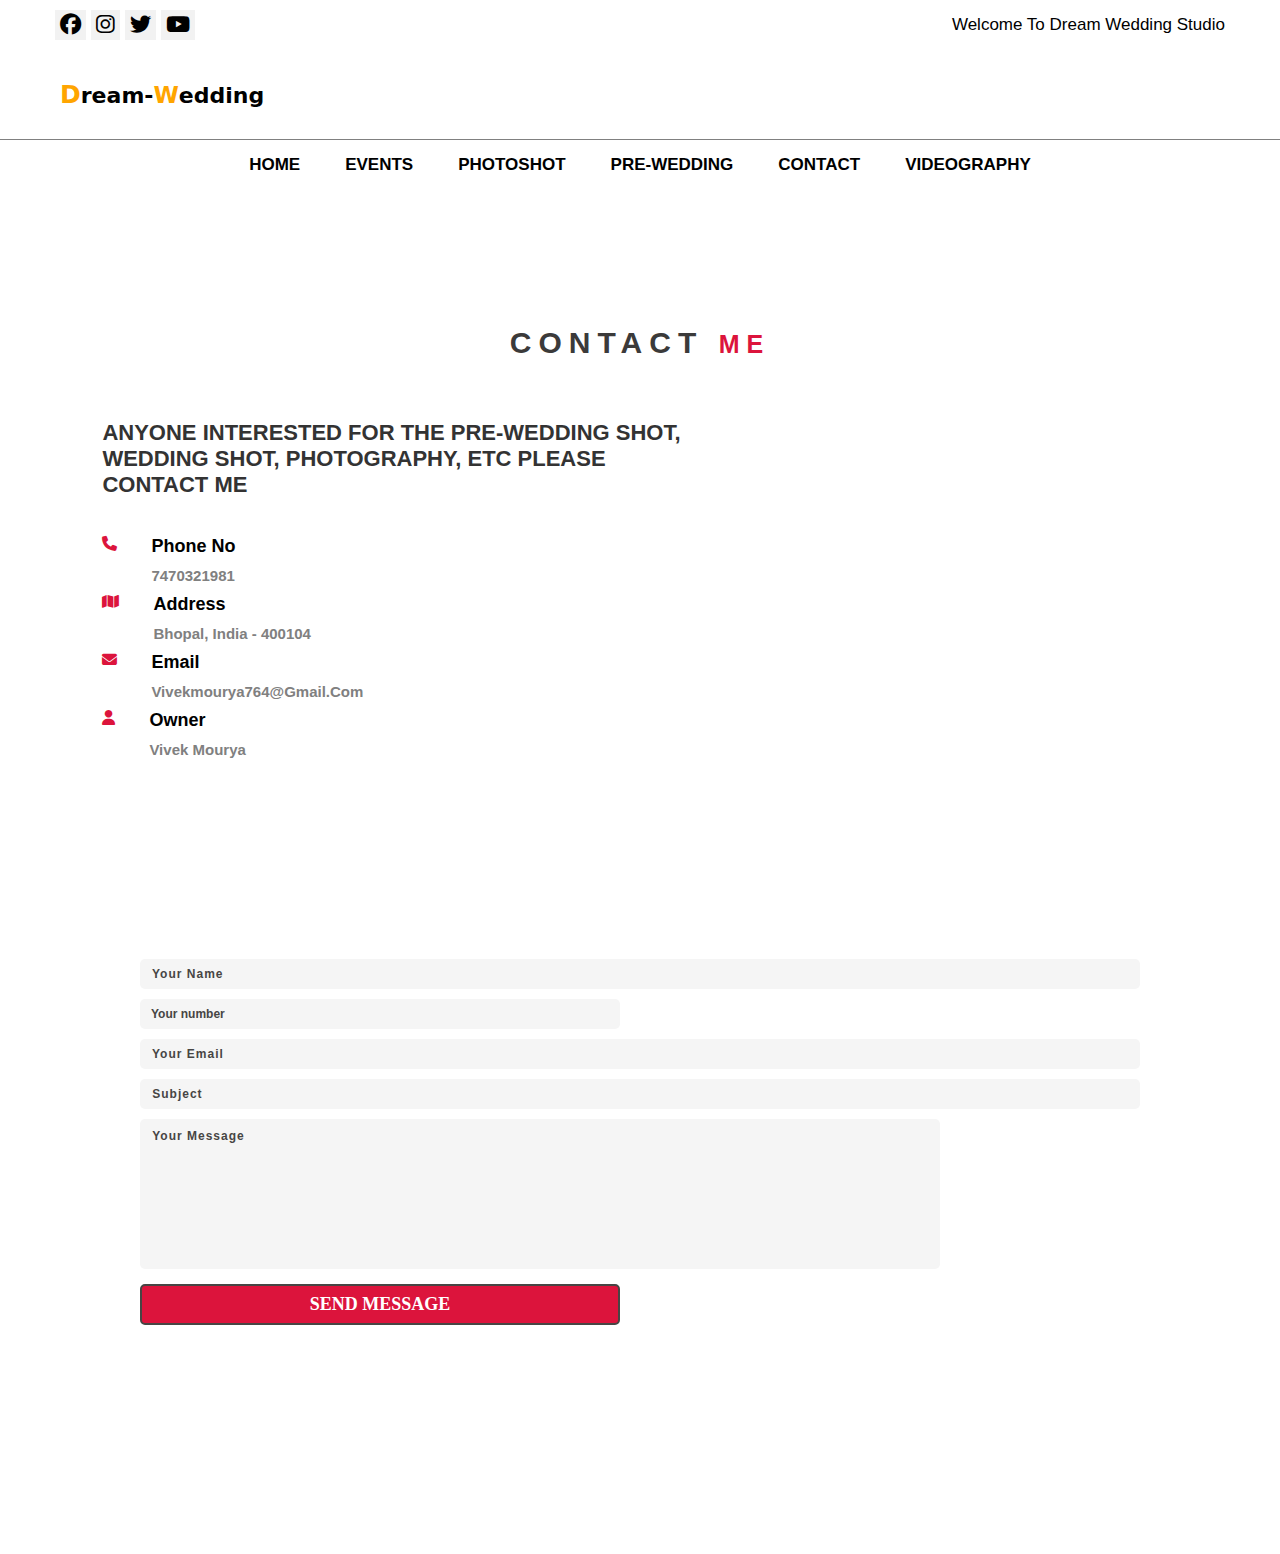
==== contact.html @ 376099d9 "Add files via upload" ====
<!DOCTYPE html>
<html lang="en">

<head>
  <meta charset="UTF-8" />
  <meta http-equiv="X-UA-Compatible" content="IE=edge" />
  <meta name="viewport" content="width=device-width, initial-scale=1.0" />
  <title>Dream Wedding</title>

  <!--
    - favicon
  -->
  <link rel="shortcut icon" href="" type="image/x-icon" />

  <!--
    - custom css link
  -->
  <link rel="stylesheet" href="style.css" />
  <link href="https://cdn.jsdelivr.net/npm/bootstrap@5.0.2/dist/css/bootstrap.min.css" rel="stylesheet"
    integrity="sha384-EVSTQN3/azprG1Anm3QDgpJLIm9Nao0Yz1ztcQTwFspd3yD65VohhpuuCOmLASjC" crossorigin="anonymous">



  <!--
    - google font link
  -->
  <link rel="preconnect" href="https://fonts.googleapis.com" />
  <link rel="preconnect" href="https://fonts.gstatic.com" crossorigin />
  <link href="https://fonts.googleapis.com/css2?family=Poppins:wght@300;400;500;600;700;800;900&display=swap"
    rel="stylesheet" />
  <link rel="stylesheet" href="https://cdnjs.cloudflare.com/ajax/libs/font-awesome/6.1.1/css/all.min.css">
  <style>
    * {
      margin: 0;
      padding: 0;
      box-sizing: border-box;
      text-decoration: none;
      outline: none;
      border: none;
      text-transform: capitalize;
    }

    html {

      overflow-x: hidden;
    }

    ::selection {
      background: crimson;
    }

    html::-webkit-scrollbar {
      width: 1rem;
    }

    body {
      background: #ffffff;
    }



    .navbar i {
      color: crimson;
      padding-right: 8px;
    }

    .navbar a:hover {
      background: crimson;
      padding-bottom: 30px;
    }

    .navbar a:hover i {
      color: white;
    }

    section {
      padding: 8rem 8%;
    }

    .heading {
      text-align: center;
      font-size: 30px;
      color: rgb(59, 58, 58);
      margin-bottom: 30px;
      text-transform: uppercase;
    }

    .heading span {
      text-transform: uppercase;
      color: crimson;
    }

    .row {
      display: flex;
      align-items: center;
      flex-wrap: wrap;
      gap: 2rem;
    }

    .row .info-container {
      width: 35rem;
      padding-top: 30px;
      height: 450px;
    }

    .row .info-container h2 {
      font-size: 22px;
      text-transform: uppercase;
      font-family: sans-serif;
      color: #333;
      padding-bottom: 30px;
      font-weight: 600;
    }

    .row .info-container .box-container {
      padding: 8px 0;
    }

    .row .info-container .box-container .box {
      display: flex;
      gap: 2rem;
    }

    .row .info-container .box-container .box {
      font-size: 15px;
      color: crimson;
    }

    .row .info-container .box-container .box h3 {
      font-size: 18px;
      font-family: sans-serif;
      color: black;
      padding-bottom: 10px;
      font-weight: 600;
    }

    .row .info-container .box-container .box p {
      font-size: 15px;
      font-family: sans-serif;
      color: gray;
      padding-bottom: 10px;
      font-weight: 600;
    }

    form {
      flex: 1 1 40rem;
      padding-top: 30px;
    }

    .inputbox {
      display: flex;
      flex-wrap: wrap;
      justify-content: space-between;
    }

    input {
      width: 48%;
    }

    .inputbox input,
    textarea {
      border-radius: 5px;
      padding: 8px 8px;
      font-size: 12px;
      color: white;
      text-transform: none;
      margin: 5px 0;
      background: whitesmoke;
      font-weight: bold;
      border: none;
    }

    textarea {
      width: 80%;
      border-radius: 5px;
      font-size: 12px;
      font-weight: bold;
      resize: none;
    }

    .row form .btn {
      display: inline-block;
      margin-top: 5px;
      padding: 8px;
      font-size: 18px;
      background: crimson;
      color: white;
      border-radius: 5px;
      font-family: serif;
      cursor: pointer;
    }

    .share {
      padding-top: 20px;
    }

    .online-icon img {
      height: 35px;
      padding: 0 5px;
    }

    .step-container {
      display: flex;
      align-items: center;
      justify-content: center;
      flex-wrap: wrap;
      padding: 10px 8px;
    }

    .step-container .step {
      background: whitesmoke;
      padding: 10px;
      margin: 10px;
      border-radius: 10px;
      border: 2px solid black;
      box-shadow: 8px 5px rgba(0, 0, 0, 0.1);
      flex: 1 1 10rem;
      align-items: center;
    }

    .step-container .step span {
      font-size: 22px;
      color: #ee0548;
      font-weight: bolder;
    }

    .step-container .step h3 {
      font-size: 20px;
      color: #ee0548;
      padding: 7px;
      font-family: sans-serif;
    }

    .step-container .step h5 {
      font-size: 13px;
      color: rgb(110, 104, 104);
      padding: 3px 3px;
      font-family: sans-serif;
      text-align: left;
    }

    span {
      color: #ffa500;
      font-size: 25px;
  }


    @media (max-width: 800px) {
      html {
        font-size: 55%;
      }

      .navbar span {
        padding: 0 5px;
        font-size: 18px;
      }

      .navbar i {
        padding: 0 5px;
      }
    }

    @media (max-width: 500px) {
      html {
        font-size: 50%;
      }
    }
  </style>
</head>

<body>
  <div class="overlay" data-overlay></div>

  <!--
  - MODAL
-->

  <div class="modal" data-modal>
    <div class="modal-close-overlay" data-modal-overlay></div>

    <div class="modal-content">
      <button class="modal-close-btn" data-modal-close>
        X
        <ion-icon name="close-outline"></ion-icon>
      </button>

      <div class="newsletter-img">
        <img src="" alt="subscribe newsletter" width="400" height="400" />
      </div>

      <div class="newsletter">
        <form action="#">
          <div class="newsletter-header">
            <h3 class="newsletter-title">Subscribe Newsletter.</h3>

            <p class="newsletter-desc">
              Subscribe the <b>My-Store</b> to get latest products and
              discount update.
            </p>
          </div>

          <input type="email" name="email" class="email-field" placeholder="Email Address" required />

          <button type="submit" class="btn-newsletter">Subscribe</button>
        </form>
      </div>
    </div>
  </div>

 



  <!--
  - HEADER
-->

  <header>
    <div class="header-top">
      <div class="container">
        <ul class="header-social-container">
          <li>
            <a href="#" class="social-link">
              <i class="fa-brands fa-facebook fa-lg"></i>
            </a>
          </li>

          <li>
            <a href="#" class="social-link">
              <i class="fa-brands fa-instagram fa-lg"></i>
            </a>
          </li>

          <li>
            <a href="#" class="social-link">
              <i class="fa-brands fa-twitter fa-lg"></i>
            </a>
          </li>

          <li>
            <a href="#" class="social-link">
              <i class="fa-brands fa-youtube fa-lg"></i>
            </a>
          </li>
        </ul>

        <div class="header-alert-news">
          <p style="color: black;">
            <b>Welcome To Dream Wedding Studio</b>

          </p>
        </div>

      </div>
    </div>

    <div class="header-main">
      <div class="container">
        <a href="#" class="header-logo"><span>D</span>ream-<span style="font-size: 23px;" >W</span>edding

        </a>

        <div class="header-search-container">


        </div>

      </div>
    </div>

    <nav class="desktop-navigation-menu">
      <div class="container">
        <ul class="desktop-menu-category-list">
          <li class="menu-category">
            <a href="index.html" class="menu-title">Home</a>
          </li>

          <li class="menu-category">
            <a href="services.html" class="menu-title">Events</a>

            <div class="dropdown-panel">
              <ul class="dropdown-panel-list">
                <li class="menu-title">
                  <a href="photoshot.html">Engagement</a>
                </li>



                <li class="panel-list-item">
                  <a href="#">
                    <img src="images/wedding22.JPG" alt="headphone collection" width="250" height="119" />
                  </a>
                </li>
              </ul>

              <ul class="dropdown-panel-list">
                <li class="menu-title">
                  <a href="photoshot.html">Haldi And Mehndi</a>
                </li>




                <li class="panel-list-item">
                  <a href="#">
                    <img src="images/haldi-image9.JPG" alt="men's fashion" width="250" height="80" />
                  </a>
                </li>
              </ul>

              <ul class="dropdown-panel-list">
                <li class="menu-title">
                  <a href="photoshot.html">Pre Wedding Shot</a>
                </li>


                <li class="panel-list-item">
                  <a href="#">
                    <img src="images/pre-wedding1.jpg" alt="" width="250" height="119" />
                  </a>
                </li>
              </ul>

              <ul class="dropdown-panel-list">
                <li class="menu-title">
                  <a href="services.html">Wedding</a>
                </li>



                <li class="panel-list-item">
                  <a href="#">
                    <img src="images/wedding1.jpg" alt="mouse collection" width="250" height="119" />
                  </a>
                </li>
              </ul>
            </div>
          </li>

          <li class="menu-category">
            <a href="photoshot.html" class="menu-title">PhotoShot</a>
            <!-- 

                          
                          <ul class="dropdown-list">
                              <li class="dropdown-item">
                                  <a href="products.html">Smartwatch</a>
                              </li>
                              
                              <li class="dropdown-item">
                                  <a href="products.html">Formal Watch</a>
                              </li>
                              
                              <li class="dropdown-item">
                                  <a href="products.html">Speakers</a>
                              </li>
                              
                              <li class="dropdown-item">
                                  <a href="products.html">headphone</a>
                              </li>
                          </ul>
                      -->
          </li>

          <li class="menu-category">
            <a href="photoshot.html" class="menu-title">Pre-Wedding</a>



          </li>

          <li class="menu-category">
            <a href="contact.html" class="menu-title">CONTACT</a>


          </li>

          <li class="menu-category">
            <a href="video.html" class="menu-title">Videography</a>
          </li>


        </ul>
      </div>
    </nav>


    <div class="mobile-bottom-navigation">
      <button class="action-btn " data-mobile-menu-open-btn>
        <a href="index.html" style="color: black;"><i class="fa-solid fa-house fa-lg" style="font-size: 18px;"></i></a>
        <a href="index.html" style="font-size: 12px; color: black;font-weight: 700;  text-decoration:none;
  font-family: math; padding: 0; ">Home</a>
      </button>

      <button class="action">
        <a href="services.html" style="color: black;"><i class="fa-solid fa-calendar fa-lg"
            style="font-size: 18px;"></i>
          <a href="services.html" style="font-size: 12px; color: black;font-weight: 700; text-decoration:none;
  font-family: math; padding: 0; ">Events</a>
      </button>

      <button class="action-btn">


        <a href="photoshot.html" style="color: black;"><i class="fa-solid fa-camera fa-lg" style="font-size: 18px;"></i>
          <a href="photoshot.html" style="font-size: 12px; color: black;font-weight: 700; text-decoration:none;
  font-family: math; padding: 0; ">PhotoShot</a>
      </button>


      <button class="action-btn" data-mobile-menu-open-btn>
        <a href="video.html" style="color: black;"><i class="fa-solid fa-video fa-lg" style="font-size: 18px;"></i></a>
        <a href="" style="font-size: 12px; color: black;font-weight: 700; text-decoration:none;
  font-family: math; padding: 0; ">videoShot</a>

      </button>

      <button class="action-btn">
        <a href="contact.html" style="color: black;"><i class="fa-solid fa-address-card fa-lg"
            style="font-size: 18px;"></i>
          <a href="" style="font-size: 12px; color: black;font-weight: 700;  text-decoration:none;
  font-family: math; padding: 0; ">Contact</a>

          <span class="count"></span>
      </button>

    </div>

    <nav class="mobile-navigation-menu has-scrollbar " data-mobile-menu style="background: white;">
      <div class="menu-top">
        <h2 class="menu-title">Menu</h2>

        <button class="menu-close-btn" data-mobile-menu-close-btn>
          <i class="fa-solid fa-xmark"></i>
          <ion-icon name="close-outline"></ion-icon>
        </button>
      </div>

      <ul class="mobile-menu-category-list">
        <li class="menu-category">
          <a href="products.html" class="menu-title">Home</a>
        </li>

        <li class="menu-category">
          <button class="accordion-menu" data-accordion-btn>
            <a href="products.html">
              <p class="menu-title">Men's</p>
            </a>

            <div>
              <ion-icon name="add-outline" class="add-icon"></ion-icon>
              <ion-icon name="remove-outline" class="remove-icon"><i class="fa-solid fa-minus"></i></ion-icon>
            </div>
          </button>

          <ul class="submenu-category-list " data-accordion>
            <li class="submenu-category">
              <a href="products.html" class="submenu-title">Smartwatch</a>
            </li>

            <li class="submenu-category">
              <a href="products.html" class="submenu-title">Formal Watch</a>
            </li>

            <li class="submenu-category">
              <a href="#" class="submenu-title">Headphones</a>
            </li>

            <li class="submenu-category">
              <a href="#" class="submenu-title">Speakers</a>
            </li>
          </ul>
        </li>

        <li class="menu-category">
          <button class="accordion-menu" data-accordion-btn>
            <p class="menu-title">Watch</p>

            <div>
              <ion-icon name="add-outline" class="add-icon"></ion-icon>
              <ion-icon name="remove-outline" class="remove-icon"></ion-icon>
            </div>
          </button>

          <ul class="submenu-category-list" data-accordion>
            <li class="panel-list-item">
              <a href="products.html">RealMe</a>
            </li>

            <li class="panel-list-item">
              <a href="products.html">Fastrack</a>
            </li>

            <li class="panel-list-item">
              <a href="products.html">BoAt</a>
            </li>

            <li class="panel-list-item">
              <a href="products.html">Noise</a>
            </li>

            <li class="panel-list-item">
              <a href="products.html">Apple</a>
            </li>
          </ul>
        </li>

        <li class="menu-category">
          <button class="accordion-menu" data-accordion-btn>
            <p class="menu-title">Headphones</p>

            <div>
              <ion-icon name="add-outline" class="add-icon"></ion-icon>
              <ion-icon name="remove-outline" class="remove-icon"></ion-icon>
            </div>
          </button>

          <ul class="submenu-category-list" data-accordion>
            <li class="panel-list-item">
              <a href="products.html">boAt</a>
            </li>

            <li class="panel-list-item">
              <a href="products.html">RealMe</a>
            </li>

            <li class="panel-list-item">
              <a href="products.html">Sony</a>
            </li>

            <li class="panel-list-item">
              <a href="#">Samsung</a>
            </li>

            <li class="panel-list-item">
              <a href="#">JBL</a>
            </li>
          </ul>
        </li>

        <li class="menu-category">
          <button class="accordion-menu" data-accordion-btn>
            <a href="contact.html">
              <p class="menu-title">Contact</p>
            </a>

            <div>
              <ion-icon name="add-outline" class="add-icon"></ion-icon>
              <ion-icon name="remove-outline" class="remove-icon"></ion-icon>
            </div>
          </button>

          <ul class="submenu-category-list" data-accordion>

          </ul>
        </li>

        </div>
    </nav>
  </header>



  <section class="contact">
    <h1 class="heading">contact <span>me</span></h1>

    <div class="row">
      <div class="info-container">
        <h2>Anyone Interested For The Pre-Wedding Shot, Wedding Shot, Photography, etc
          Please Contact Me
        </h2>

        <div class="box-container">
          <div class="box">
            <i class="fas fa-phone"></i>
            <div class="info">
              <h3>Phone No</h3>
              <p>7470321981</p>
            </div>
          </div>

          <div class="box">
            <i class="fas fa-map"></i>
            <div class="info">
              <h3>Address</h3>
              <p>Bhopal, india - 400104</p>
            </div>
          </div>

          <div class="box">
            <i class="fas fa-envelope"></i>
            <div class="info">
              <h3>Email</h3>
              <p>vivekmourya764@gmail.com</p>
            </div>
          </div>


          <div class="box">
            <i class="fa-solid fa-user"></i>
            <div class="info">
              <h3>Owner</h3>
              <p>Vivek Mourya</p>
            </div>
          </div>

        </div>

        <div class="share">
          <i class="online-icon"><a href=""><img src="facebook.png" alt="" /></a></i>
          <i class="online-icon"><a href=""><img src="twitter.png" alt="" /></a></i>
          <i class="online-icon"><a href=""><img src="linkedin.png" alt="" /></a></i>
          <i class="online-icon"><a href=""><img src="instagram.png" alt="" /></a></i>
        </div>
      </div>

      <form action="">
        <div class="inputbox">
          <input type="text" name="name" id="name" placeholder=" Your Name" />
          <input type="number" name="number" id="number" placeholder=" Your number" />
        </div>

        <div class="inputbox">
          <input type="email" name="email" id="email" placeholder=" Your Email" />
          <input type="text" name="phone" id="phone" placeholder=" Subject" />
        </div>

        <textarea name="" id="" cols="30" rows="10" placeholder=" Your Message"></textarea>

        <input type="submit" value="send Message" class="btn" />
      </form>
    </div>
  </section>

  
  <script src="https://static.elfsight.com/platform/platform.js" data-use-service-core defer></script>
<div class="elfsight-app-e1450228-a8a8-4388-a2f0-284c203feb53" style="position: absolute;" ></div>



</body>

</html>
---- style.css ----
*,
*::before,
*::after {
  margin: 0;
  padding: 0;
  box-sizing: border-box;
}

a{
  text-decoration: none;
  text-decoration: none;
  color: lightslategray;
  padding: 5px;
}

li {
  list-style: none;
}

button {
  background: none;
  font: inherit;
  border: none;
  cursor: pointer;
}



li {
  list-style: none;
}

button {
  background: none;
  font: inherit;
  border: none;
  cursor: pointer;
}

img,
ion-icon,
button,
a {
  display: block;
}

span {
  display: inline-block;
}

html {
  font-family: "popins", sans-serif;
  overscroll-behavior: contain;
}

input {
  display: block;
  width: 100%;
  font: inherit;
}

input::placeholder {
  font: inherit;
}

body {
  background-color: whitesmoke;
  overflow-x: hidden;
  text-decoration: none;
}

body::-webkit-scrollbar {
  width: 15px;
}

body::-webkit-scrollbar-track {
  background: rgb(127, 123, 123);
  border-left: 1px solid #333;
}

body::-webkit-scrollbar-thumb {
  background: rgb(33, 32, 32);
  border: 1px solid #333;
  border-radius: 5px;
}

body::-webkit-scrollbar-thumb:hover {
  background: hsl(0, 0%, 9%);
}

.overlay {
  position: fixed;
  top: 0;
  left: 0;
  width: 100%;
  height: 100vh;
  background: hsla(0, 0%, 0%, 0.5);
  opacity: 0;
  pointer-events: none;
  z-index: 15;
  transition: 0.5s ease;
}

.overlay.active {
  opacity: 1;
  pointer-events: all;
}



/**
 * MODAL 
 */

.modal {
  position: fixed;
  top: 0;
  left: 0;
  width: 100%;
  height: 100vh;
  background: hsla(0, 0%, 0%, 0.5);
  display: flex;
  justify-content: center;
  align-items: center;
  opacity: 0;
  visibility: hidden;
  pointer-events: none;
  z-index: 10;
  animation: popup 1s ease-in-out 5s forwards;
}

@keyframes popup {

  0% {
    opacity: 0;
    visibility: hidden;
    pointer-events: none;
  }

  100% {
    opacity: 1;
    visibility: visible;
    pointer-events: all;
  }

}

.modal.closed {
  display: none;
}

.modal-close-overlay {
  position: absolute;
  top: 0;
  left: 0;
  width: 100%;
  height: 100%;
  z-index: 1;
}

.newsletter-img {
  display: none;
}

.modal-content {
  position: relative;
  max-width: 350px;
  margin: 20px;
  background: white;
  border-radius: 10px;
  overflow: hidden;
  z-index: 2;
  animation: scaleUp 0.5s ease-in-out 5s forwards;
}

@keyframes scaleUp {

  0% {
    transform: scale(0.9);
  }

  100% {
    transform: scale(1);
  }

}

.modal-close-btn {
  position: absolute;
  top: 15px;
  right: 15px;
  background: palevioletred;
  color: white;
  font-size: 16px;
  padding: 5px;
  border-radius: 5px;
}

.modal-close-btn:hover {
  opacity: 0.9;
}

.modal-close-btn ion-icon {
  --ionicon-stroke-width: 70px;
}

.newsletter {
  padding: 50px 30px;
  text-align: center;
}

.newsletter-header {
  margin-bottom: 20px;
}

.newsletter-title {
  color: var(--onyx);
  font-size: var(--fs-2);
  font-weight: var(--weight-600);
  margin-bottom: 10px;
}

.newsletter-desc {
  color: var(--sonic-silver);
  font-size: var(--fs-7);
  line-height: 1.6;
}

.email-field {
  font-size: var(--fs-7);
  padding: 8px 16px;
  border-radius: var(--border-radius-sm);
  border: 1px solid var(--cultured);
  margin-bottom: 16px;
}

.btn-newsletter {
  background: black;
  color: white;
  font-size: 17px;
  padding: 10px 15px;
  font-weight: 600;
  border-radius: 5px;
  margin: auto;
  transition: var(--transition-timing);
}

.btn-newsletter:hover {
  background: var(--salmon-pink);
}





/**
 * NOTIFICATION TOAST 
 */

.notification-toast {
  position: fixed;
  bottom: 80px;
  left: 20px;
  right: 20px;
  background: white;
  max-width: 300px;
  display: flex;
  align-items: flex-start;
  gap: 15px;
  padding: 15px;
  border-radius: 5px;
  box-shadow: 0 5px 20px hsla(0, 0%, 0%, 0.15);
  transform: translateX(calc(-100% - 40px));
  transition: 0.5s ease-in-out;
  z-index: 5;
  animation: slideInOut 10s ease-in-out infinite;

}

@keyframes slideInOut {

  0%,
  45%,
  100% {
    transform: translateX(calc(-100% - 40px));
    opacity: 0;
    visibility: hidden;
  }

  50%,
  95% {
    transform: translateX(0);
    opacity: 1;
    visibility: visible;
  }

}

.notification-toast.closed {
  display: none;
}

.toast-close-btn {
  position: absolute;
  top: 10px;
  right: 10px;
  color: plum;
}

.toast-close-btn ion-icon {
  --ionicon-stroke-width: 50px;
}

.toast-banner {
  width: 70px;
  height: 70px;
  border: 1px solid gray;
  border-radius: 5px;
}

.toast-banner img {
  width: 100%;
  height: 100%;
  object-fit: contain;
  object-position: center;
}

.toast-detail {
  width: calc(100% - 85px);
  padding-right: 10px;
}

.toast-message {
  font-size: var(--fs-10);
  color: black;
  margin-bottom: 8px;
}

.toast-title {
  font-size: 15px;
  font-weight: 600;
  color: teal;
}

.toast-meta {
  font-size: 15px;
  color: slategrey;
}


.notification {
  position: fixed;
  bottom: 200px;
  left: 20px;
  right: 20px;
  background: white;
  max-width: 300px;
  display: flex;
  align-items: flex-start;
  gap: 15px;
  padding: 15px;
  border-radius: 5px;
  box-shadow: 0 5px 20px hsla(0, 0%, 0%, 0.15);
  transform: translateX(calc(-100% - 40px));
  transition: 0.5s ease-in-out;
  z-index: 5;
  animation: slideInOut 10s ease-in-out infinite;

}

@keyframes slideInOut {

  0%,
  45%,
  100% {
    transform: translateX(calc(-100% - 40px));
    opacity: 0;
    visibility: hidden;
  }

  50%,
  95% {
    transform: translateX(0);
    opacity: 1;
    visibility: visible;
  }

}


/*-----------------------------------*\
  #REUSED STYLE
\*-----------------------------------*/

.container {
  padding: 0 15px;
}

.has-scrollbar {
  padding-bottom: 5px;
}

.has-scrollbar::-webkit-scrollbar {
  width: 10px;
  /* for vertical scroll */
  height: 7px;
  /* for horizontal scroll */
}

.has-scrollbar::-webkit-scrollbar-thumb {
  background: transparent;

  border-radius: 3px;

}

.has-scrollbar:hover::-webkit-scrollbar-thumb {
  background: hsl(0, 1%, 36%);
}

.has-scrollbar::-webkit-scrollbar-thumb:hover {
  background: hsl(0, 0%, 0%);
}

.title {
  color: #333;
  font-size: 20px;
  font-weight: 600;
  letter-spacing: 0.4px;
  text-transform: capitalize;
  padding-bottom: 10px;
  border-bottom: 1px solid grey;
  margin-bottom: 30px;
  padding-left: 10px;
}



/*-----------------------------------*\
  #HEADER
\*-----------------------------------*/

.header-top,
.header-user-actions,
.desktop-navigation-menu {
  display: none;
}

.header-main {
  padding: 20px 0;
  border-bottom: 1px solid gray;
}

.header-main a {
  font-size: 22px;
  text-align: center;
  font-weight: 700;
  color: black;
}

.header-logo {
  margin-bottom: 20px;
}

.header-logo img {
  margin: auto;
}

.header-search-container {
  position: relative;
}

.header-search-container .search-field {
  font-size: 15px;
  color: black;
  padding: 10px 15px;
  padding-right: 50px;
  border: none;
  /* border-radius: 5px; */
  font-weight: 600;
  font-family: monospace;
  background-color: whitesmoke;
}

.search-field::-webkit-search-cancel-button {
  display: none;
}

.search-btn {
  background: whitesmoke;
  position: absolute;
  top: 50%;
  right: 2px;
  transform: translateY(-50%);
  color: var(--onyx);
  font-size: 18px;
  padding: 8px 15px;
  border-radius: 5px;
  transition: color var(--transition-timing);
}

.search-btn:hover {
  color: crimson;
}

.mobile-bottom-navigation {
  background: white;
  position: fixed;
  bottom: 0;
  left: 50%;
  transform: translateX(-50%);
  width: 100%;
  max-width: 500px;
  margin: auto;
  display: flex;
  justify-content: space-around;
  align-items: center;
  padding: 5px 0;
  box-shadow: 0 0 10px hsla(0, 0%, 0%, 0.25);
  z-index: 5;
}

.mobile-bottom-navigation .action-btn {
  position: relative;
  color: #333;
}

.mobile-bottom-navigation .count {
  background: var(--bittersweet);
  color: var(--white);
  position: absolute;
  top: 0;
  right: 0;
  font-size: 12px;
  font-weight: var(--weight-500);
  line-height: 1;
  padding: 2px 4px;
  border-radius: 20px;
}

.mobile-navigation-menu {
  background: var(--white);
  position: fixed;
  top: 0;
  left: -100%;
  width: 100%;
  max-width: 320px;
  height: 100vh;
  padding: 20px;
  box-shadow: 0 0 10px hsla(0, 0%, 0%, 0.1);
  overflow-y: scroll;
  overscroll-behavior: contain;
  visibility: hidden;
  transition: 0.5s ease;
  z-index: 20;
}

.mobile-navigation-menu.active {
  left: 0;
  visibility: visible;
}

.menu-top {
  padding-bottom: 15px;
  margin-bottom: 10px;
  display: flex;
  justify-content: space-between;
  align-items: center;
  border-bottom: 1px solid #3a3939;
}

.menu-top .menu-title {
  color: palevioletred;
  font-size: 20px;
  font-weight: 600;
  font-family: cursive;
}

.menu-close-btn {
  color: #333;
  font-size: 22px;
}

.menu-close-btn ion-icon {
  --ionicon-stroke-width: 50px;
}

.mobile-menu-category-list {
  margin-bottom: 30px;
}

.menu-category .accordion-menu {
  width: 100%;
  display: flex;
  justify-content: space-between;
  align-items: center;
}

.mobile-menu-category-list .menu-category {
  border-bottom: 1px solid #3a3939
}

.mobile-menu-category-list .menu-title {
  color: #3a3939;
  font-size: 18px;
  font-weight: 600;
  font-family: cursive;
  padding: 12px 0;
}

.accordion-menu>div {
  font-size: 14px;
}

.accordion-menu ion-icon {
  color: var(--onyx);
  --ionicon-stroke-width: 90px;
}


.accordion-menu.active .add-icon,
.accordion-menu .remove-icon {
  display: none;
}

.accordion-menu .add-icon,
.accordion-menu.active .remove-icon {
  display: block;
}

.menu-category .submenu-category-list {
  margin-left: 10px;
}

.submenu-title {
  padding: 6px 0;
  font-size: 17px;
  color: lightslategrey;
  font-weight: 400;
}

.submenu-title:hover {
  color: gray;
}



/*-----------------------------------*\
  #BANNER
\*-----------------------------------*/

.banner {
  margin: 30px 0;
}

.slider-container {
  display: flex;
  align-items: center;
  gap: 10px;
  border-radius: 5px;
  overflow: auto hidden;
  scroll-snap-type: inline mandatory;
  overscroll-behavior-inline: contain;
}

.slider-item {
  position: relative;
  min-width: 100%;
  max-height: 450px;
  aspect-ratio: 1 / 1;
  border-radius: 5px;
  overflow: hidden;
  scroll-snap-align: start;

}

.slider-item .banner-img {
  width: 100%;
  height: 100%;
  object-fit: cover;
  object-position: right;
}

.banner-content {
  background: hsla(0, 0%, 100%, 0.8);
  position: absolute;
  bottom: 25px;
  left: 25px;
  right: 25px;
  padding: 20px 25px;
  border-radius: 5px;
}

.banner-subtitle {
  color: currentcolor;
  font-size: 20px;
  font-weight: 600;
  text-transform: capitalize;
  letter-spacing: 2px;
  margin-bottom: 10px;
  font-family: 'Font Awesome 6 Free';
}

.banner-title {
  color: black;
  font-size: 17px;
  text-transform: uppercase;
  line-height: 1;
  margin-bottom: 10px;
  font-family: monospace;
}

.banner-text {
  display: none;
}

.banner-btn {
  background: palevioletred;
  color: whitesmoke;
  width: max-content;
  font-size: 16px;
  font-weight: 600;
  text-transform: uppercase;
  padding: 6px 10px;
  border-radius: 2px;
  transition: var(--transition-timing);
  font-family: cursive;
}

.banner-btn:hover {
  background-color: hsl(0, 0%, 13%);
  ;
}



/*-----------------------------------*\
  #CATEGORY
\*-----------------------------------*/

.category {
  margin-bottom: 30px;
}

.category-item-container {
  display: flex;
  align-items: center;
  gap: 10px;
  overflow: auto hidden;
  scroll-snap-type: inline mandatory;
  overscroll-behavior-inline: contain;
}

.category-item {
  min-width: 100%;
  display: flex;
  align-items: center;
  gap: 10px;
  padding: 15px;
  border-radius: 5px;
  scroll-snap-align: start;
}

.category-img-box {
  background: white;
  border: 1px solid hsl(0, 0%, 80%);
  padding: 10px;
  border-radius: 2px;
}

.category-content-box {
  width: 100%;
}

.category-content-flex {
  display: flex;
  justify-content: space-between;
  align-items: center;
  margin-bottom: 10px;
}

.category-item-title {
  color: hsl(0, 0%, 13%);
  font-size: 17px;
  font-weight: 600;
  text-transform: uppercase;
}

.category-item-amount {
  color: slategray;
  font-size: 18px;
}

.category-btn {
  color: palevioletred;
  font-family: cursive;
  font-size: 15px;
  font-weight: 500;
  text-transform: capitalize;
}




/*-----------------------------------*\
  #PRODUCT MINIMAL
\*-----------------------------------*/

.product-minimal {
  margin-bottom: 30px;
}

.product-minimal .product-showcase {
  margin-bottom: 10px;
}

.product-minimal .showcase-wrapper {
  display: flex;
  align-items: center;
  overflow-x: auto;
  overscroll-behavior-inline: contain;
  scroll-snap-type: inline mandatory;
}

.product-minimal .showcase-container {
  min-width: 100%;
  padding: 0 5px;
  scroll-snap-align: start;
}

.product-minimal .showcase {
  display: flex;
  justify-content: flex-start;
  align-items: center;
  gap: 15px;
  padding: 15px;
  border: 1px solid lightslategray;
  border-radius: 5px;
}

.product-minimal .showcase:not(:last-child) {
  margin-bottom: 15px;
}

.product-minimal .showcase-content {
  width: calc(100% - 85px);
 
}

.product-minimal .showcase-title {
  color: black;
  font-size: 20px;
  font-weight: 600;
  text-transform: capitalize;
  white-space: nowrap;
  overflow: hidden;
  text-overflow: ellipsis;
  margin-bottom: 2px;
}

.product-minimal .showcase-category {
  width: max-content;
  color: gray;
  font-size: 15px;
  text-transform: capitalize;
  margin-bottom: 3px;
  font-family: sans-serif;
}

.product-minimal .showcase-category:hover {
  color: palevioletred;
}

.product-minimal .price-box {
  display: flex;
  align-items: baseline;
  gap: 10px;
}

.product-minimal .price {
  font-size: 15px;
  
  color: black;
  font-weight: 600;
}

.product-minimal .price-box del {
  font-size: 15px;
  color: slategrey;
  padding-top: 5px;
}




/*-----------------------------------*\
  #PRODUCT FEATURED
\*-----------------------------------*/

.product-featured {
  margin-bottom: 30px;
}

.product-featured .showcase-wrapper {
  display: flex;
  align-items: center;
  gap: 20px;
  overflow-x: auto;
  overscroll-behavior-inline: contain;
  scroll-snap-type: inline mandatory;
}

.product-featured .showcase-container {
  min-width: 100%;
  padding: 30px;
  border: 1px solid var(--cultured);
  border-radius: var(--border-radius-md);
  scroll-snap-align: start;
}

.product-featured .showcase-img {
  width: 100%;
  height: 100%;
  object-fit: cover;
}

.product-featured .showcase-content {
  margin-top: 30px;
}

.product-featured .showcase-rating {
  color: brown;
  display: flex;
  align-items: center;
  font-size: 16px;
  margin-bottom: 15px;
}

.product-featured .showcase-title {
  font-size: 20px;
  color: black;
  overflow: hidden;
  white-space: nowrap;
  text-overflow: ellipsis;
  text-transform: uppercase;
  margin-bottom: 5px;
}

.product-featured .showcase-desc {
  color: slategray;
  font-family: cursive;
  font-size: 18px;
  font-weight: 500;
  margin-bottom: 10px;
}

.product-featured .price-box {
  font-size: var(--fs-3);
  display: flex;
  gap: 10px;
  margin-bottom: 10px;
}

.product-featured .price {
  color: black;
  font-weight: 600;
  font-family: cursive;
}

.product-featured del {
  color: grey;
  font-weight: 300;
  padding-top: 3px;
}

.product-featured .add-cart-btn {
  background: palevioletred;
  font-family: cursive;
  padding: 8px 15px;
  color: whitesmoke;
  font-weight: 700;
  text-transform: uppercase;
  margin-bottom: 15px;
  transition: var(--transition-timing);
}

.product-featured .add-cart-btn:hover {
  background: hsl(0, 0%, 13%);
  color: whitesmoke;
}

.product-featured .showcase-status {
  margin-bottom: 15px;
}

.product-featured .showcase-status .wrapper {
  display: flex;
  justify-content: space-between;
  align-items: center;
  color: var(--eerie-black);
  font-size: var(--fs-9);
  font-weight: var(--weight-400);
  text-transform: uppercase;
  margin-bottom: 10px;
}

.product-featured .showcase-status-bar {
  background: var(--cultured);
  position: relative;
  height: 10px;
  border-radius: 5px;
}

.product-featured .showcase-status-bar::before {
  position: absolute;
  content: '';
  top: 3px;
  left: 3px;
  height: 4px;
  width: 40%;
  background: var(--salmon-pink);
  border-radius: 4px;
}

.product-featured .countdown-desc {
  color: var(--eerie-black);
  font-size: var(--fs-9);
  font-weight: var(--weight-600);
  text-transform: uppercase;
  margin-bottom: 10px;
}

.product-featured .countdown {
  display: flex;
  gap: 5px;
}

.product-featured .countdown-content {
  padding: 5px;
  background: var(--cultured);
  border-radius: var(--border-radius-md);
  text-align: center;
}

.product-featured .display-number {
  color: var(--eerie-black);
  font-size: var(--fs-5);
  font-weight: var(--weight-500);
  min-width: 40px;
}

.product-featured .display-text {
  color: var(--davys-gray);
  font-size: var(--fs-11);
}



/*-----------------------------------*\
  #testimonial
\*-----------------------------------*/


.testimonials-box {
  margin-bottom: 50px;
}

.testimonial-card {
  padding: 30px 20px;
  border: 1px solid lightslategray;
  border-radius: 5px;
  text-align: center;
  margin-bottom: 25px;
}

.testimonial-banner {
  margin: auto;
  margin-bottom: 20px;
  border-radius: 50%;
}

.testimonial-name {
  font-weight: 700;
  text-transform: uppercase;
  color: hsl(0, 0%, 9%);
  margin-bottom: 5px;
}

.testimonial-title {
  color: gray;
  font-size: 17px;
  margin-bottom: 15px;
}

.quotation-img {
  margin: auto;
  margin-bottom: 10px;
}

.testimonial-desc {
  max-width: 70%;
  margin: auto;
  color: slategrey;
  font-size: 15px;
}





/*-----------------------------------*\
  #CTA
\*-----------------------------------*/

.cta-container {
  position: relative;
  aspect-ratio: 5 / 6;
  border-radius: 5px;
  overflow: hidden;
  margin-bottom: 25px;
}

.cta-banner {
  width: 100%;
  height: 100%;
  object-fit: cover;
}

.cta-content {
  background: hsla(0, 0%, 100%, 0.7);
  position: absolute;
  top: 50%;
  left: 50%;
  transform: translate(-50%, -50%);
  width: fit-content;
  padding: 15px 20px;
  text-align: center;
  border-radius: 3px;
}

.cta-content .discount {
  background: black;
  color: whitesmoke;
  font-size: 18px;
  font-weight: 600;
  text-transform: uppercase;
  width: max-content;
  margin: auto;
  padding: 0 5px;
  border-radius: 3px;
  margin-bottom: 5px;
}

.cta-title {
  color: black;
  font-weight: 600;
  font-size: 18px;
  text-transform: capitalize;
  margin-bottom: 5px;
}

.cta-text {
  color: black;
  font-size: 15px;
  margin-bottom: 5px;
}

.cta-btn {
  font-size: 17px;
  color: whitesmoke;
  background: palevioletred;
  padding: 5px 8px;
  text-transform: uppercase;
  font-weight: var(--weight-700);
  margin: auto;
  font-family: cursive;
  
}





/*-----------------------------------*\
  #SERVICE
\*-----------------------------------*/

.service-container {
  display: flex;
  justify-content: center;
  align-items: center;
  flex-wrap: wrap;
  gap: 30px;
  padding: 30px 15px;
  border: 1px solid var(--cultured);
  border-radius: var(--border-radius-md);
}

.service-item {
  min-width: 190px;
  display: flex;
  align-items: center;
  gap: 15px;
}

.service-icon {
  font-size: 35px;
  color: var(--salmon-pink);
  transition: var(--transition-timing);
}

.service-icon ion-icon {
  --ionicon-stroke-width: 25px;
}

.service-item:hover .service-icon {
  color: var(--eerie-black);
}

.service-title {
  color: gray;
  font-size: 20px;
  font-weight: 600;
  text-transform: capitalize;
  margin-bottom: 5px;
}

.service-desc {
  color: brown;
    font-size: 16px;
    font-weight: 500;
}





/*-----------------------------------*\
  #BLOG
\*-----------------------------------*/

.blog {
  margin-bottom: 30px;
}

.blog-container {
  display: flex;
  align-items: flex-start;
  gap: 15px;
  overflow-x: auto;
  overscroll-behavior-inline: contain;
  scroll-snap-type: inline mandatory;
}

.blog-card {
  min-width: 100%;
  scroll-snap-align: start;
}

.blog-banner {
  width: 100%;
  border-radius: 5px;
  margin-bottom: 20px;
}

.blog-category {
  width: max-content;
    color: black;
    font-size: 20px;
    margin: auto;
    font-weight: 600;
}
.blog-category:hover{
  border-bottom: 2px solid gray;
}

.blog-title {
  color: var(--eerie-black);
  font-size: var(--fs-5);
  font-weight: var(--weight-600);
  line-height: 1.4;
  margin-bottom: 5px;
  transition: var(--transition-timing);
}

.blog-title:hover {
  color: var(--salmon-pink);
}

.blog-meta {
  color: var(--sonic-silver);
  font-size: var(--fs-7);
}

.blog-meta cite {
  font-style: normal;
  color: var(--davys-gray);
}




/* products page style */



/*-----------------------------------*\
  #PRODUCT GRID
\*-----------------------------------*/

.product-main { margin-bottom: 30px; }

.product-grid {
  display: grid;
  grid-template-columns: 1fr;
  gap: 25px;
}

.product-grid .showcase {
  border: 1px solid var(--cultured);
  border-radius: var(--border-radius-md);
  overflow: hidden;
  transition: var(--transition-timing);
}

.product-grid .showcase:hover { box-shadow: 0 0 10px hsla(0, 0%, 0%, 0.1); }

.product-grid .showcase-banner { position: relative; }

.product-grid .product-img {
  width: 100%;
  height: 100%;
  object-fit: cover;
  transition: var(--transition-timing);
}

.product-grid .product-img.default {
  position: relative;
  z-index: 1;
}

.product-grid .product-img.hover {
  position: absolute;
  top: 0;
  left: 0;
  z-index: 2;
  opacity: 0;
}

.product-grid .showcase:hover .product-img.hover { opacity: 1; }

.product-grid .showcase:hover .product-img.default { opacity: 0; }

.product-grid .showcase:hover .product-img { transform: scale(1.1); }

.product-grid .showcase-badge {
  position: absolute;
  top: 15px;
  left: 15px;
  background: gray;
  font-size: var(--fs-8);
  font-weight: 500;
  color: var(--white);
  padding: 0 8px;
  border-radius: 5px;
  z-index: 3;
}

.product-grid .showcase-badge.angle {
  top: 8px;
  left: -29px;
  transform: rotate(-45deg);
  text-transform: uppercase;
  font-size: 11px;
  padding: 5px 40px;
}

.product-grid .showcase-badge.black { background: var(--eerie-black); }

.product-grid .showcase-badge.pink { background: var(--salmon-pink); }

.product-grid .showcase-actions {
  position: absolute;
  top: 10px;
  right: 10px;
  font-size: 20px;
  transform: translateX(50px);
  transition: var(--transition-timing);
  z-index: 3;
}

.product-grid .showcase:hover .showcase-actions { transform: translateX(0); }

.product-grid .btn-action {
  background: white;
  color: gray;
  margin-bottom: 5px;
  border: 1px solid lightslategrey;
  padding: 5px;
  border-radius: 5px;
  transition: var(--transition-timing);
}

.product-grid .btn-action:hover {
  background: var(--eerie-black);
  color: var(--white);
  border-color: var(--eerie-black);
}

.product-grid .showcase-content { padding: 15px 20px 0; }

.product-grid .showcase-category {
  color: black;
  font-size: 25px;
  font-weight: 600;
  text-transform: uppercase;
  margin-bottom: 10px;
}

.product-grid .showcase-title {
  color: gray;
  font-size: 15px;
  font-weight: 500;
  text-transform: capitalize;
  letter-spacing: 1px;
  margin-bottom: 10px;
  transition: var(--transition-timing);
}

.product-grid .showcase-title:hover { color: var(--eerie-black); }

.product-grid .showcase-rating {
  display: flex;
  color: var(--sandy-brown);
  margin-bottom: 10px;
}

.product-grid .price-box {
  display: flex;
  gap: 10px;
  font-size: var(--fs-7);
  color: var(--eerie-black);
  margin-bottom: 10px;
}

.product-grid .price { font-weight: var(--weight-700); }

.product-grid del { color: var(--sonic-silver); }



/* Contact page style */

button {
  overflow: visible;
}

button,
select {
  text-transform: none;
}

button,
input,
select,
textarea {
  color: #5A5A5A;
  font: inherit;
  margin: 0;
}

input {
  line-height: normal;
}

textarea {
  overflow: auto;
}

#container {
  border: solid 2px #474544;
  max-width: 768px;
  margin: 60px auto;
  position: relative;
  padding-top: 15px;
}

form {
  padding: 37.5px;
  margin: 50px 0;
}

h1 {
  color: #474544;
  font-size: 32px;
  font-weight: 700;
  letter-spacing: 7px;
  text-align: center;
  text-transform: uppercase;
}

.underline {
  border-bottom: solid 2px #474544;
  margin: -0.512em auto;
  width: 80px;
}

.icon_wrapper {
  margin: 50px auto 0;
  width: 100%;
}

.icon {
  display: block;
  fill: #474544;
  height: 50px;
  margin: 0 auto;
  width: 50px;
}

.email {
  float: right;
  width: 45%;
}

input[type='text'],
[type='email'],
select,
textarea {
  background: none;
  border: none;
  border-bottom: solid 2px #474544;
  color: #474544;
  font-size: 1.000em;
  font-weight: 400;
  letter-spacing: 1px;
  margin: 0em 0 1.875em 0;
  padding: 0 0 0.875em 0;
  text-transform: uppercase;
  width: 100%;
  -webkit-box-sizing: border-box;
  -moz-box-sizing: border-box;
  -ms-box-sizing: border-box;
  -o-box-sizing: border-box;
  box-sizing: border-box;
  -webkit-transition: all 0.3s;
  -moz-transition: all 0.3s;
  -ms-transition: all 0.3s;
  -o-transition: all 0.3s;
  transition: all 0.3s;
}

input[type='text']:focus,
[type='email']:focus,
textarea:focus {
  outline: none;
  padding: 0 0 0.875em 0;
}

.message {
  float: none;
}

.name {
  float: left;
  width: 45%;
}

select {
  background: url('https://cdn4.iconfinder.com/data/icons/ionicons/512/icon-ios7-arrow-down-32.png') no-repeat right;
  outline: none;
  -moz-appearance: none;
  -webkit-appearance: none;
}

select::-ms-expand {
  display: none;
}

.subject {
  width: 100%;
}

.telephone {
  width: 100%;
}

textarea {
  line-height: 150%;
  height: 150px;
  resize: none;
  width: 100%;
}

::-webkit-input-placeholder {
  color: #474544;
}

:-moz-placeholder {
  color: #474544;
  opacity: 1;
}

::-moz-placeholder {
  color: #474544;
  opacity: 1;
}

:-ms-input-placeholder {
  color: #474544;
}

#form_button {
  background: none;
  border: solid 2px #474544;
  color: #474544;
  cursor: pointer;
  display: inline-block;
  font-family: 'Helvetica', Arial, sans-serif;
  font-size: 0.875em;
  font-weight: bold;
  outline: none;
  padding: 20px 35px;
  text-transform: uppercase;
  -webkit-transition: all 0.3s;
  -moz-transition: all 0.3s;
  -ms-transition: all 0.3s;
  -o-transition: all 0.3s;
  transition: all 0.3s;
}

#form_button:hover {
  background: #474544;
  color: #F2F3EB;
}
.btn{
  background: none;
  border: solid 2px #474544;
  color: #474544;
  cursor: pointer;
  display: inline-block;
  margin: 5px 0;
  text-decoration: none;
  font-family: 'Helvetica', Arial, sans-serif;
  font-size: 0.875em;
  font-weight: bold;
  outline: none;
  padding: 20px 35px;
  text-transform: uppercase;
  -webkit-transition: all 0.3s;
  -moz-transition: all 0.3s;
  -ms-transition: all 0.3s;
  -o-transition: all 0.3s;
  transition: all 0.3s;
}
.btn:hover{
  background: #474544;
  color: #F2F3EB;
}

@media screen and (max-width: 768px) {
  #container {
      margin: 20px auto;
      width: 95%;
  }
}

@media screen and (max-width: 480px) {
  h1 {
      font-size: 26px;
  }

  .underline {
      width: 68px;
  }

  #form_button {
      padding: 15px 25px;
  }
}

@media screen and (max-width: 420px) {
  h1 {
      font-size: 18px;
  }

  .icon {
      height: 35px;
      width: 35px;
  }

  .underline {
      width: 53px;
  }

  input[type='text'],
  [type='email'],
  select,
  textarea {
      font-size: 0.875em;
  }
}








/*-----------------------------------*\
  #FOOTER
\*-----------------------------------*/

footer {
  background: black;
  padding: 30px 0;
}

.footer-category {
  margin-bottom: 30px;
  padding-bottom: 15px;
  border-bottom: 1px solid lightslategrey;
}

.footer-category-title {
  color: palevioletred;
  font-size:22px;
  font-weight: 600;
  text-transform: uppercase;
  margin-bottom: 15px;
}

.footer-category-box {
  display: flex;
  flex-wrap: wrap;
  justify-content: flex-start;
  align-items: center;
  column-gap: 20px;
  row-gap: 3px;
  margin-bottom: 15px;
}

.category-box-title {
  color: whitesmoke;
  font-size: 17px;
  font-weight: 600;
  text-transform: uppercase;
}

.footer-category-link {
  position: relative;
  color: silver;
  font-size: var(--fs-7);
  text-transform: capitalize;
  transition: var(--transition-timing);
}

.footer-category-link:hover { color: palevioletred; }

.footer-category-link:not(:last-child)::after {
  position: absolute;
  content: '';
  top: 3px;
  right: -10px;
  background: silver;
  width: 1px;
  height: 15px;
}


/**
 * footer nav 
 */

.footer-nav {
  border-bottom: 1px solid lightslategrey;
  padding-bottom: 30px;
  margin-bottom: 30px;
}

.footer-nav-list:not(:last-child) { margin-bottom: 20px; }

.footer-nav .nav-title {
  position: relative;
  color: white;
  font-size: 17px;
  text-transform: uppercase;
  margin-bottom: 15px;
  padding-bottom: 5px;
}

.footer-nav .nav-title::before {
  content: '';
  position: absolute;
  bottom: 0;
  left: 0;
  background: palevioletred;
  width: 60px;
  height: 1px;
}

.footer-nav-item { padding: 3px 0; }

.footer-nav-link,
.footer-nav-item .content {
  width: max-content;
  color: silver;
  font-size: 17px;
  text-transform: capitalize;
  transition: var(--transition-timing);
}

.footer-nav-link:hover { color: palevioletred }

.footer-nav-item.flex {
  display: flex;
  align-items: flex-start;
  gap: 10px;
}

.footer-nav-item .content {
  font-style: normal;
  margin-bottom: 5px;
}

.footer-nav-item .icon-box {
  color: silver;
  font-size: 25px;
}

.footer-nav-item .icon-box ion-icon { --ionicon-stroke-width: 30px; }

.footer-nav .social-link {
  display: flex;
  justify-content: flex-start;
  align-items: center;
  gap: 10px;
}

.social-link .footer-nav-link { font-size: 25px; }

.footer-bottom {
  margin-bottom: 50px;
  text-align: center;
}

.payment-img {
  max-width: 335px;
  width: 100%;
  margin: auto;
  margin-bottom: 15px;
}

.copyright {
  color: silver;
  font-size: 22px;
  font-weight: 600;
  text-transform: capitalize;
  letter-spacing: 1.2px;
}

.copyright a {
  display: inline;
  color: inherit;
}













/*-----------------------------------*\
  #RESPONSIVE
\*-----------------------------------*/


/**
 * responsive larger than 480px screen
 */

@media (min-width: 480px) {

  /**
   * #CUSTOM PROPERTY
   */

  :root {

    /**
     * typography 
     */

    --fs-1: 1.875rem;

  }



  /**
   * #HEADER
   */

  .header-top {
    display: block;
    padding: 10px 0;
    border-bottom: 1px solid var(--cultured);
  }

  .header-social-container,
  .header-top-actions {
    display: none;
  }

  .header-alert-news {
    color: gray;
    font-size: var(--fs-9);
    text-transform: uppercase;
  }

  .header-alert-news b {
    font-weight: 500;
  }

  .header-main {
    padding: 25px 0;
  }

  .mobile-bottom-navigation {
    border-top-left-radius: 5px;
    border-top-right-radius: 5px;
  }



  /**
   * #BANNER
   */

  .slider-item {
    aspect-ratio: 5 / 3;
  }

  .banner-content {
    top: 50%;
    right: auto;
    bottom: auto;
    transform: translateY(-50%);
    max-width: 320px;
  }

  .banner-subtitle {
    --fs-7: 1rem;
  }

  .banner-text {
    display: block;
    color: lightgray;
    font-size: 20px;
    font-weight: 500;
    margin-bottom: 10px;
  }

  .banner-text b {
    font-size: var(--fs-2);
  }

  .banner-btn {
    padding: 7px 20px;
  }



  /**
   * #PRODUCT 
   */

  .product-grid {
    grid-template-columns: 1fr 1fr;
    gap: 30px;
  }



  /**
   * #CTA
   */

  .cta-content {
    padding: 40px;
  }

  .cta-content .discount {
    --fs-11: 0.875rem;
    padding: 5px 10px;
  }

  .cta-title {
    --fs-5: 1.5rem;
  }

  .cta-text {
    --fs-7: 1rem;
  }

  .cta-btn {
    --fs-9: 1rem;
  }



  /**
   * #FOOTER
   */

  .copyright {
    --fs-8: 0.875rem;
  }

}





/**
 * responsive larger than 570px screen
 */

@media (min-width: 570px) {

  /**
   * #HEADER
   */

  .header-top .container,
  .header-main .container {
    display: flex;
    justify-content: space-between;
    align-items: center;
  }

  .header-logo {
    margin-bottom: 0;
    font-size: 32px;
    font-family: system-ui;
    font-weight: 700;
    color: black;
  }

  .header-top-actions {
    display: flex;
    align-items: center;
    gap: 10px;
  }

  .header-top-actions select {
    border: none;
    display: block;
    min-width: 80px;
    padding: 5px 0;
    font: inherit;
    color: gray;
    font-size: 18px;
    text-transform: uppercase;
    cursor: pointer;
    transition: var(--transition-timing);
  }

  .header-top-actions select:hover {
    color: hsl(0, 0%, 13%);
  }

  .header-search-container {
    min-width: 300px;
  }



  /**
   * #BANNER
   */

  .slider-item {
    aspect-ratio: 4 / 2;
  }

  .banner-content {
    background: none;
  }



  /**
   * #CATEGORY
   */

  .category-item-container {
    gap: 30px;
  }

  .category-item {
    min-width: calc(50% - 15px);
  }



  /**
   * #PRODUCT
   */

  .product-minimal .showcase-container {
    min-width: 50%;
  }

  .product-featured .showcase-img {
    max-width: 450px;
    margin: auto;
  }

  .product-featured .countdown {
    gap: 20px;
  }



  /**
   * #CTA
   */

  .cta-container {
    aspect-ratio: 6 / 5;
  }



  /**
   * #BLOG
   */

  .blog-container {
    gap: 30px;
  }

  .blog-card {
    min-width: calc(50% - 15px);
  }

}





/**
 * responsive larger than 768px screen
 */

@media (min-width: 768px) {

  /**
   * #CUSTOM PROPERTY
   */

  :root {

    /**
     * typography 
     */

    --fs-1: 2.375rem;

  }



  /**
   * #BASE 
   */

  html {
    font-size: 17px;
  }



  /**
   * #REUSED STYLE 
   */

  .container {
    max-width: 750px;
    margin: auto;
  }



  /**
   * #MODAL 
   */

  .modal-content {
    display: flex;
    align-items: center;
    max-width: 750px;
    width: fit-content;
  }

  .newsletter-img {
    display: block;
  }

  .newsletter {
    text-align: left;
  }



  /**
   * #HEADER 
   */

  .header-main .container {
    gap: 80px;
  }

  .header-search-container {
    flex-grow: 1;
  }



  /**
   * #BANNER 
   */

  .slider-item {
    aspect-ratio: auto;
    height: 350px;
  }

  .banner-content {
    max-width: 380px;
  }

  .banner-subtitle {
    --fs-7: 1.25rem;
  }

  .banner-text {
    --fs-7: 1.125rem;
  }

  .banner-text b {
    --fs-2: 1.875rem;
  }

  .banner-btn {
    --fs-11: 0.75rem;
  }



  /**
   * #CATEGORY 
   */

  .category-img-box {
    padding: 20px;
  }



  /**
   * #PRODUCT 
   */

  .product-minimal {
    display: flex;
    flex-wrap: wrap;
    justify-content: center;
    gap: 20px;
  }

  .product-minimal .product-showcase {
    min-width: calc(50% - 10px);
    width: calc(50% - 10px);
  }

  .product-minimal .showcase-container {
    min-width: 100%;
  }

  .product-featured .showcase {
    display: flex;
    justify-content: center;
    align-items: center;
    gap: 20px;
  }

  .product-featured .showcase-img {
    max-width: fit-content;
  }

  .product-featured .showcase-content {
    margin-top: 0;
    min-width: calc(100% - 345px);
  }



  /**
   * #FOOTER 
   */

  .footer-nav .container {
    display: flex;
    flex-wrap: wrap;
    row-gap: 50px;
    column-gap: 20px;
  }

  .footer-nav-list {
    min-width: calc(33.33% - 15px);
    width: calc(33.33% - 15px);
    flex-grow: 1;
  }

  .footer-nav-list:not(:last-child) {
    margin-bottom: 0;
  }

}





/**
 * responsive larger than 1024px screen
 */

@media (min-width: 1024px) {

  /**
   * #CUSTOM PROPERTY
   */

  :root {

    /**
     * typography 
     */

    --fs-1: 2.625rem;
    --fs-2: 1.125rem;

  }



  /**
   * #REUSED STYLE 
   */

  .container {
    max-width: 980px;
  }



  /**
   * #NOTIFICATION TOAST 
   */

  .notification-toast {
    bottom: 30px;
  }



  /**
   * #HEADER 
   */

  .header-social-container {
    display: flex;
    align-items: center;
    gap: 5px;
  }

  .header-social-container .social-link {
    padding: 5px;
    background: hsl(0, 0%, 95%);
    border-radius: var(--border-radius-sm);
    color: var(--sonic-silver);
    transition: var(--transition-timing);
  }

  .header-social-container .social-link:hover {
    background: var(--salmon-pink);
    color: var(--white);
  }

  .header-user-actions {
    display: flex;
    align-items: center;
    gap: 15px;
  }

  .header-user-actions .action-btn {
    position: relative;
    font-size: 35px;
    color: var(--onyx);
    padding: 5px;
  }

  .header-user-actions .count {
    position: absolute;
    top: -2px;
    right: -3px;
    background: gray;
    color: white;
    font-size: 12px;
    font-weight: 500;
    line-height: 1;
    padding: 2px 4px;
    border-radius: 20px;
  }

  .desktop-navigation-menu {
    display: block;
  }

  .desktop-menu-category-list {
    position: relative;
    display: flex;
    justify-content: center;
    align-items: center;
    gap: 30px;
  }

  .desktop-menu-category-list .menu-category:not(:nth-child(2)) {
    position: relative;
  }

  .desktop-menu-category-list .menu-category>.menu-title {
    position: relative;
    color: black;
    font-size: 17px;
    font-weight: 600;
    text-transform: uppercase;
    padding: 15px 0;
    transition: var(--transition-timing);
  }

  .desktop-menu-category-list .menu-category>.menu-title:hover {
    color: palevioletred
  }

  .desktop-menu-category-list .menu-category>.menu-title::after {
    content: '';
    position: absolute;
    bottom: 0;
    left: 0;
    width: 100%;
    height: 2px;
    background: palevioletred;
    transform: scaleX(0);
    transform-origin: left;
    transition: var(--transition-timing);
  }

  .desktop-menu-category-list .menu-category>.menu-title:hover::after {
    transform: scaleX(1);
  }

  .dropdown-panel {
    position: absolute;
    top: 100%;
    left: 0;
    background: white;
    width: 100%;
    display: grid;
    grid-template-columns: repeat(4, 1fr);
    gap: 30px;
    padding: 30px;
    border: 1px solid var hsl(0, 0%, 13%);
    box-shadow: 0 3px 5px hsla(0, 0%, 0%, 0.1);
    border-radius: 5px;
    transform: translateY(50px);
    opacity: 0;
    visibility: hidden;
    pointer-events: none;
    transition: var(--transition-timing);
    z-index: 5;
  }

  .desktop-menu-category-list .menu-category:hover>.dropdown-panel {
    transform: translateY(0);
    opacity: 1;
    visibility: visible;
    pointer-events: all;
  }

  .dropdown-panel-list .menu-title a {
    color: black;
    font-size: 18px;
    font-weight: 600;
    font-family: cursive;
    padding-bottom: 10px;
    border-bottom: 1px solid lightslategray;
    margin-bottom: 10px;
  }

  .panel-list-item a {
    color: gray;
    font-size: 16px;
    font-family: math;
    text-transform: capitalize;
    transition: var(--transition-timing);
  }

  .panel-list-item a:hover {
    color: palevioletred;
  }

  .panel-list-item:not(:last-child) a {
    padding: 4px 0;
  }

  .panel-list-item:last-child {
    margin-top: 20px;
  }

  .panel-list-item img {
    width: 100%;
    height: auto;
    border-radius: 5px;
  }

  .dropdown-list {
    position: absolute;
    top: 100%;
    left: 0;
    width: 200px;
    background: white;
    padding: 20px 0;
    border-radius: 5px;
    border: 1px solid lightslategrey;
    box-shadow: 0 3px 5px hsla(0, 0%, 0%, 0.1);
    transform: translateY(50px);
    opacity: 0;
    visibility: hidden;
    pointer-events: none;
    transition: var(--transition-timing);
    z-index: 5;
  }

  .desktop-menu-category-list .menu-category:hover>.dropdown-list {
    transform: translateY(0);
    opacity: 1;
    visibility: visible;
    pointer-events: all;
  }

  .dropdown-list .dropdown-item a {
    color: gray;
    font-size: 16px;
    font-family: math;
    text-transform: capitalize;
    padding: 4px 20px;
    transition: var(--transition-timing);
  }

  .dropdown-list .dropdown-item a:hover {
    color: palevioletred;
  }

  .mobile-bottom-navigation {
    display: none;
  }



  /**
   * #BANNER 
   */

  .banner {
    margin-top: 0;
  }

  .slider-item {
    height: 380px;
  }

  .banner-content {
    left: 75px;
    max-width: 400px;
  }

  .banner-subtitle {
    --fs-7: 1.625rem;
  }

  .banner-text {
    --fs-7: 1.375rem;
  }

  .banner-btn {
    --fs-11: 0.875rem;
  }



  /**
   * #CATEGORY 
   */

  .category-item {
    min-width: calc(33.33% - 20px);
  }

  .category-img-box {
    padding: 10px;
  }



  /**
   * #PRODUCT 
   */

  .product-container .container {
    position: relative;
    display: flex;
    align-items: flex-start;
    gap: 30px;
    margin-bottom: 30px;
  }

  .sidebar {
    --fs-5: 0.941rem;

    position: sticky;
    top: 30px;
    left: 0;
    padding: 0;
    min-width: calc(25% - 15px);
    margin-bottom: 30px;
    visibility: visible;
    overflow-y: auto;
    overscroll-behavior: auto;
    z-index: 0;
  }

  .sidebar-category {
    padding: 20px;
    margin-bottom: 30px;
    border: 1px solid lightslategray;
    border-radius: 5px;
  }

  .sidebar-close-btn {
    display: none;
  }

  .product-minimal {
    margin-bottom: 30px;
    margin: 15px;
  }

  .product-minimal .product-showcase {
    min-width: calc(33.33% - 14px);
    width: calc(33.33% - 14px);
    flex-grow: 1;
  }

  .product-minimal .showcase {
    border: 1px solid lightslategray;
    border-radius: 5px;
  }

  .product-minimal .showcase-wrapper {
    gap: 10px;
  }

  .product-minimal .showcase-container {
    padding: 2px;
  }

  .product-featured .countdown-content {
    padding: 5px 10px;
  }

  .product-grid {
    grid-template-columns: repeat(3, 1fr);
  }



  /**
   * #TESTIMONIALS, CTA & SERVICE 
   */

  .testimonials-box {
    display: flex;
    flex-wrap: wrap;
    align-items: stretch;
    gap: 30px;
  }

  .testimonial-card {
    margin-bottom: 0;
  }

  .testimonial,
  .cta-container {
    min-width: calc(50% - 15px);
    width: calc(50% - 15px);
    margin-bottom: 0;
  }

  .service {
    width: 100%;
  }

  .service-container {
    gap: 0;
  }

  .service-item {
    flex-direction: column;
    text-align: center;
    min-width: 20%;
  }



  /**
   * #BLOG
   */

  .blog-card {
    min-width: calc(33.33% - 20px);
  }

  .blog-title {
    --fs-5: 1rem;
  }



  /**
   * #FOOTER
   */

  .footer-nav-list {
    min-width: calc(20% - 16px);
    width: calc(20% - 16px);
  }

  .footer-nav-list:last-child {
    display: none;
  }

  .footer-bottom {
    margin-bottom: 0;
  }

}





/**
 * responsive larger than 1200px screen
 */

@media (min-width: 1200px) {

  /**
   * #REUSED STYLE 
   */

  .container {
    max-width: 1200px;
  }



  /**
   * #HEADER
   */

  .desktop-menu-category-list {
    gap: 45px;
  }



  /**
   * #BANNER
   */

  .slider-item:last-child .banner-img {
    object-position: top;
  }



  /**
   * #CATEGORY
   */

  .category-item {
    min-width: calc(25% - 22.5px);
  }

  .category-item-title {
    --fs-9: 0.824rem;
  }



  /**
   * #PRODUCT
   */

  .product-featured .showcase>div {
    min-width: calc(50% - 10px);
  }

  .product-featured .display-number {
    --fs-5: 1.125rem;
  }

  .product-grid {
    grid-template-columns: repeat(4, 1fr);
  }



  /**
   * #TESTIMONIALS, CTA, SERVICE
   */

  .testimonial,
  .service {
    min-width: calc(25% - 20px);
    width: calc(25% - 20px);
  }

  .cta-container {
    min-width: calc(50% - 20px);
    width: calc(50% - 20px);
    aspect-ratio: unset;
  }

  .service-container {
    justify-content: flex-start;
    gap: 16px;
    padding: 30px;
  }

  .service-item {
    flex-direction: row;
    text-align: left;
  }



  /**
   * #BLOG
   */

  .blog {
    margin-bottom: 50px;
  }

  .blog-card {
    min-width: calc(25% - 22.5px);
  }



  /**
   * #FOOTER
   */

  footer {
    padding-top: 50px;
  }

  .footer-category {
    margin-bottom: 50px;
    padding-bottom: 35px;
  }

  .footer-nav {
    padding-bottom: 50px;
  }

}





/**
 * responsive larger than 1400px screen
 */

@media (min-width: 1400px) {

  /**
   * #BASE 
   */

  html {
    font-size: 18px;
  }



  /**
   * #REUSED STYLE 
   */

  .container {
    max-width: 1350px;
  }



  /**
   * #BANNER
   */

  .slider-item {
    height: 450px;
  }

  .banner-content {
    left: 110px;
    max-width: 460px;
  }

}
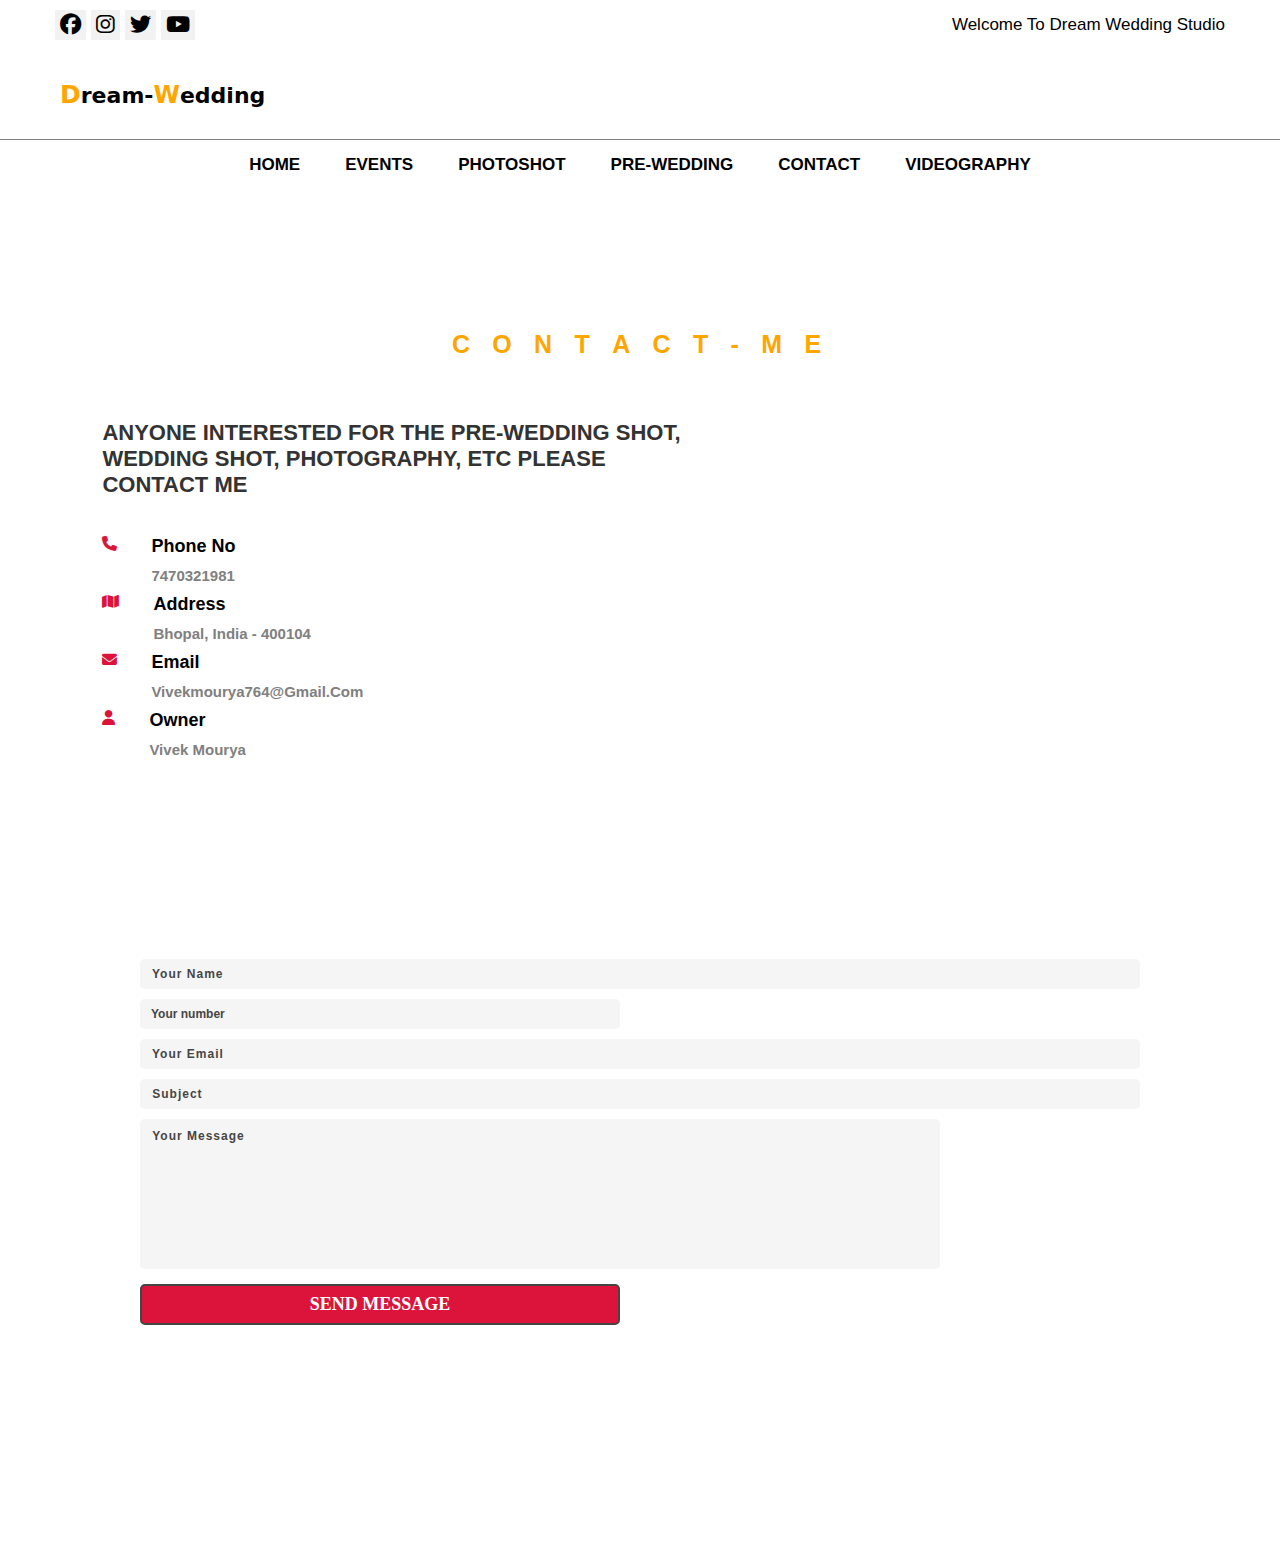
==== commit c989974c: "Update contact.html" ====
--- a/contact.html
+++ b/contact.html
@@ -87,7 +87,7 @@
 
     .heading span {
       text-transform: uppercase;
-      color: crimson;
+      color: ffa500;
     }
 
     .row {
@@ -315,354 +315,373 @@
   - HEADER
 -->
 
-  <header>
-    <div class="header-top">
-      <div class="container">
-        <ul class="header-social-container">
-          <li>
-            <a href="#" class="social-link">
-              <i class="fa-brands fa-facebook fa-lg"></i>
-            </a>
-          </li>
-
-          <li>
-            <a href="#" class="social-link">
-              <i class="fa-brands fa-instagram fa-lg"></i>
-            </a>
-          </li>
-
-          <li>
-            <a href="#" class="social-link">
-              <i class="fa-brands fa-twitter fa-lg"></i>
-            </a>
-          </li>
-
-          <li>
-            <a href="#" class="social-link">
-              <i class="fa-brands fa-youtube fa-lg"></i>
-            </a>
+<header>
+  <div class="header-top">
+    <div class="container">
+      <ul class="header-social-container">
+        <li>
+          <a href="#" class="social-link">
+            <i class="fa-brands fa-facebook fa-lg"></i>
+          </a>
+        </li>
+
+        <li>
+          <a href="#" class="social-link">
+            <i class="fa-brands fa-instagram fa-lg"></i>
+          </a>
+        </li>
+
+        <li>
+          <a href="#" class="social-link">
+            <i class="fa-brands fa-twitter fa-lg"></i>
+          </a>
+        </li>
+
+        <li>
+          <a href="#" class="social-link">
+            <i class="fa-brands fa-youtube fa-lg"></i>
+          </a>
+        </li>
+      </ul>
+
+      <div class="header-alert-news">
+        <p style="color: black;">
+          <b>Welcome To Dream Wedding Studio</b>
+
+        </p>
+      </div>
+
+    </div>
+  </div>
+
+  <div class="header-main">
+    <div class="container">
+      <a href="#" class="header-logo"><span class="span">D</span>ream-<span
+          style="font-size: 24px; color: #ffa500;">W</span>edding
+      </a>
+
+      <div class="header-search-container">
+
+
+      </div>
+
+    </div>
+  </div>
+
+  <nav class="desktop-navigation-menu">
+    <div class="container">
+      <ul class="desktop-menu-category-list">
+        <li class="menu-category">
+          <a href="index.html" class="menu-title">Home</a>
+        </li>
+
+        <li class="menu-category">
+          <a href="services.html" class="menu-title">Events</a>
+
+          <div class="dropdown-panel">
+            <ul class="dropdown-panel-list">
+              <li class="menu-title">
+                <a href="gallery.html">Engagement</a>
+              </li>
+
+
+
+              <li class="panel-list-item">
+                <a href="#">
+                  <img src="images/wedding22.JPG" alt="headphone collection" width="250" height="119" />
+                </a>
+              </li>
+            </ul>
+
+            <ul class="dropdown-panel-list">
+              <li class="menu-title">
+                <a href="gallery.html">Haldi And Mehndi</a>
+              </li>
+
+
+
+
+              <li class="panel-list-item">
+                <a href="#">
+                  <img src="images/haldi-image9.JPG" alt="men's fashion" width="250" height="80" />
+                </a>
+              </li>
+            </ul>
+
+            <ul class="dropdown-panel-list">
+              <li class="menu-title">
+                <a href="photoshot.html">Pre Wedding Shot</a>
+              </li>
+
+
+              <li class="panel-list-item">
+                <a href="#">
+                  <img src="images/pre-wedding1.jpg" alt="" width="250" height="119" />
+                </a>
+              </li>
+            </ul>
+
+            <ul class="dropdown-panel-list">
+              <li class="menu-title">
+                <a href="services.html">Wedding</a>
+              </li>
+
+
+
+              <li class="panel-list-item">
+                <a href="#">
+                  <img src="images/wedding1.jpg" alt="mouse collection" width="250" height="119" />
+                </a>
+              </li>
+            </ul>
+          </div>
+        </li>
+
+        <li class="menu-category">
+          <a href="photoshot.html" class="menu-title">PhotoShot</a>
+          <!-- 
+
+                        
+                        <ul class="dropdown-list">
+                            <li class="dropdown-item">
+                                <a href="products.html">Smartwatch</a>
+                            </li>
+                            
+                            <li class="dropdown-item">
+                                <a href="products.html">Formal Watch</a>
+                            </li>
+                            
+                            <li class="dropdown-item">
+                                <a href="products.html">Speakers</a>
+                            </li>
+                            
+                            <li class="dropdown-item">
+                                <a href="products.html">headphone</a>
+                            </li>
+                        </ul>
+                    -->
+        </li>
+
+        <li class="menu-category">
+          <a href="photoshot.html" class="menu-title">Pre-Wedding</a>
+
+
+
+        </li>
+
+        <li class="menu-category">
+          <a href="contact.html" class="menu-title">CONTACT</a>
+
+
+        </li>
+
+        <li class="menu-category">
+          <a href="video.html" class="menu-title">Videography</a>
+        </li>
+
+
+      </ul>
+    </div>
+  </nav>
+
+
+
+  <div class="mobile-bottom-navigation">
+    <button class="action-btn " data-mobile-menu-open-btn>
+      <a href="index.html" style="color: black; font-size: 15px; "><i class="fa-solid fa-house fa-lg"></i></a>
+      <a href="index.html" style="font-size: 12px; color: black;font-weight: 700;
+    font-family: math; padding: 0; ">Home</a>
+    </button>
+
+    <button class="action">
+      <a href="services.html" style="color: black;  font-size: 15px; "><i class="fa-solid fa-briefcase fa-lg"></i>
+        <a href="services.html" style="font-size: 12px; color: black;font-weight: 700;
+    font-family: math; padding: 0; ">Events</a>
+    </button>
+
+
+
+
+    <button class="action-btn">
+
+
+      <a href="photoshot.html" style="color: black;  font-size: 15px;"><i class="fa-solid fa-camera fa-lg"></i>
+        <a href="photoshot.html" style="font-size: 12px; color: black;font-weight: 700;
+    font-family: math; padding: 0; ">PhotoShot</a>
+    </button>
+
+
+
+    <button class="action-btn" data-mobile-menu-open-btn>
+      <a href="gallery.html" style="color: black;  font-size: 15px;"><i class="fa-solid fa-image fa-lg"></i></a>
+      <a href="" style="font-size: 12px; color: black;font-weight: 700;
+    font-family: math; padding: 0; ">Gallery</a>
+
+    </button>
+
+
+
+
+    <button class="action-btn">
+      <a href="contact.html" style="color: black;  font-size: 15px;"><i class="fa-solid fa-address-card fa-lg"></i>
+        <a href="" style="font-size: 12px; color: black;font-weight: 700;
+    font-family: math; padding: 0; ">Contact</a>
+
+        <span class="count"></span>
+    </button>
+
+  </div>
+  <nav class="mobile-navigation-menu has-scrollbar " data-mobile-menu style="background: white;">
+    <div class="menu-top">
+      <h2 class="menu-title">Menu</h2>
+
+      <button class="menu-close-btn" data-mobile-menu-close-btn>
+        <i class="fa-solid fa-xmark"></i>
+        <ion-icon name="close-outline"></ion-icon>
+      </button>
+    </div>
+
+    <ul class="mobile-menu-category-list">
+      <li class="menu-category">
+        <a href="products.html" class="menu-title">Home</a>
+      </li>
+
+      <li class="menu-category">
+        <button class="accordion-menu" data-accordion-btn>
+          <a href="products.html">
+            <p class="menu-title">Men's</p>
+          </a>
+
+          <div>
+            <ion-icon name="add-outline" class="add-icon"></ion-icon>
+            <ion-icon name="remove-outline" class="remove-icon"><i class="fa-solid fa-minus"></i></ion-icon>
+          </div>
+        </button>
+
+        <ul class="submenu-category-list " data-accordion>
+          <li class="submenu-category">
+            <a href="products.html" class="submenu-title">Smartwatch</a>
+          </li>
+
+          <li class="submenu-category">
+            <a href="products.html" class="submenu-title">Formal Watch</a>
+          </li>
+
+          <li class="submenu-category">
+            <a href="#" class="submenu-title">Headphones</a>
+          </li>
+
+          <li class="submenu-category">
+            <a href="#" class="submenu-title">Speakers</a>
           </li>
         </ul>
-
-        <div class="header-alert-news">
-          <p style="color: black;">
-            <b>Welcome To Dream Wedding Studio</b>
-
-          </p>
-        </div>
+      </li>
+
+      <li class="menu-category">
+        <button class="accordion-menu" data-accordion-btn>
+          <p class="menu-title">Watch</p>
+
+          <div>
+            <ion-icon name="add-outline" class="add-icon"></ion-icon>
+            <ion-icon name="remove-outline" class="remove-icon"></ion-icon>
+          </div>
+        </button>
+
+        <ul class="submenu-category-list" data-accordion>
+          <li class="panel-list-item">
+            <a href="products.html">RealMe</a>
+          </li>
+
+          <li class="panel-list-item">
+            <a href="products.html">Fastrack</a>
+          </li>
+
+          <li class="panel-list-item">
+            <a href="products.html">BoAt</a>
+          </li>
+
+          <li class="panel-list-item">
+            <a href="products.html">Noise</a>
+          </li>
+
+          <li class="panel-list-item">
+            <a href="products.html">Apple</a>
+          </li>
+        </ul>
+      </li>
+
+      <li class="menu-category">
+        <button class="accordion-menu" data-accordion-btn>
+          <p class="menu-title">Headphones</p>
+
+          <div>
+            <ion-icon name="add-outline" class="add-icon"></ion-icon>
+            <ion-icon name="remove-outline" class="remove-icon"></ion-icon>
+          </div>
+        </button>
+
+        <ul class="submenu-category-list" data-accordion>
+          <li class="panel-list-item">
+            <a href="products.html">boAt</a>
+          </li>
+
+          <li class="panel-list-item">
+            <a href="products.html">RealMe</a>
+          </li>
+
+          <li class="panel-list-item">
+            <a href="products.html">Sony</a>
+          </li>
+
+          <li class="panel-list-item">
+            <a href="#">Samsung</a>
+          </li>
+
+          <li class="panel-list-item">
+            <a href="#">JBL</a>
+          </li>
+        </ul>
+      </li>
+
+      <li class="menu-category">
+        <button class="accordion-menu" data-accordion-btn>
+          <a href="contact.html">
+            <p class="menu-title">Contact</p>
+          </a>
+
+          <div>
+            <ion-icon name="add-outline" class="add-icon"></ion-icon>
+            <ion-icon name="remove-outline" class="remove-icon"></ion-icon>
+          </div>
+        </button>
+
+        <ul class="submenu-category-list" data-accordion>
+
+        </ul>
+      </li>
 
       </div>
-    </div>
-
-    <div class="header-main">
-      <div class="container">
-        <a href="#" class="header-logo"><span>D</span>ream-<span style="font-size: 23px;" >W</span>edding
-
-        </a>
-
-        <div class="header-search-container">
-
-
-        </div>
-
-      </div>
-    </div>
-
-    <nav class="desktop-navigation-menu">
-      <div class="container">
-        <ul class="desktop-menu-category-list">
-          <li class="menu-category">
-            <a href="index.html" class="menu-title">Home</a>
-          </li>
-
-          <li class="menu-category">
-            <a href="services.html" class="menu-title">Events</a>
-
-            <div class="dropdown-panel">
-              <ul class="dropdown-panel-list">
-                <li class="menu-title">
-                  <a href="photoshot.html">Engagement</a>
-                </li>
-
-
-
-                <li class="panel-list-item">
-                  <a href="#">
-                    <img src="images/wedding22.JPG" alt="headphone collection" width="250" height="119" />
-                  </a>
-                </li>
-              </ul>
-
-              <ul class="dropdown-panel-list">
-                <li class="menu-title">
-                  <a href="photoshot.html">Haldi And Mehndi</a>
-                </li>
-
-
-
-
-                <li class="panel-list-item">
-                  <a href="#">
-                    <img src="images/haldi-image9.JPG" alt="men's fashion" width="250" height="80" />
-                  </a>
-                </li>
-              </ul>
-
-              <ul class="dropdown-panel-list">
-                <li class="menu-title">
-                  <a href="photoshot.html">Pre Wedding Shot</a>
-                </li>
-
-
-                <li class="panel-list-item">
-                  <a href="#">
-                    <img src="images/pre-wedding1.jpg" alt="" width="250" height="119" />
-                  </a>
-                </li>
-              </ul>
-
-              <ul class="dropdown-panel-list">
-                <li class="menu-title">
-                  <a href="services.html">Wedding</a>
-                </li>
-
-
-
-                <li class="panel-list-item">
-                  <a href="#">
-                    <img src="images/wedding1.jpg" alt="mouse collection" width="250" height="119" />
-                  </a>
-                </li>
-              </ul>
-            </div>
-          </li>
-
-          <li class="menu-category">
-            <a href="photoshot.html" class="menu-title">PhotoShot</a>
-            <!-- 
-
-                          
-                          <ul class="dropdown-list">
-                              <li class="dropdown-item">
-                                  <a href="products.html">Smartwatch</a>
-                              </li>
-                              
-                              <li class="dropdown-item">
-                                  <a href="products.html">Formal Watch</a>
-                              </li>
-                              
-                              <li class="dropdown-item">
-                                  <a href="products.html">Speakers</a>
-                              </li>
-                              
-                              <li class="dropdown-item">
-                                  <a href="products.html">headphone</a>
-                              </li>
-                          </ul>
-                      -->
-          </li>
-
-          <li class="menu-category">
-            <a href="photoshot.html" class="menu-title">Pre-Wedding</a>
-
-
-
-          </li>
-
-          <li class="menu-category">
-            <a href="contact.html" class="menu-title">CONTACT</a>
-
-
-          </li>
-
-          <li class="menu-category">
-            <a href="video.html" class="menu-title">Videography</a>
-          </li>
-
-
-        </ul>
-      </div>
-    </nav>
-
-
-    <div class="mobile-bottom-navigation">
-      <button class="action-btn " data-mobile-menu-open-btn>
-        <a href="index.html" style="color: black;"><i class="fa-solid fa-house fa-lg" style="font-size: 18px;"></i></a>
-        <a href="index.html" style="font-size: 12px; color: black;font-weight: 700;  text-decoration:none;
-  font-family: math; padding: 0; ">Home</a>
-      </button>
-
-      <button class="action">
-        <a href="services.html" style="color: black;"><i class="fa-solid fa-calendar fa-lg"
-            style="font-size: 18px;"></i>
-          <a href="services.html" style="font-size: 12px; color: black;font-weight: 700; text-decoration:none;
-  font-family: math; padding: 0; ">Events</a>
-      </button>
-
-      <button class="action-btn">
-
-
-        <a href="photoshot.html" style="color: black;"><i class="fa-solid fa-camera fa-lg" style="font-size: 18px;"></i>
-          <a href="photoshot.html" style="font-size: 12px; color: black;font-weight: 700; text-decoration:none;
-  font-family: math; padding: 0; ">PhotoShot</a>
-      </button>
-
-
-      <button class="action-btn" data-mobile-menu-open-btn>
-        <a href="video.html" style="color: black;"><i class="fa-solid fa-video fa-lg" style="font-size: 18px;"></i></a>
-        <a href="" style="font-size: 12px; color: black;font-weight: 700; text-decoration:none;
-  font-family: math; padding: 0; ">videoShot</a>
-
-      </button>
-
-      <button class="action-btn">
-        <a href="contact.html" style="color: black;"><i class="fa-solid fa-address-card fa-lg"
-            style="font-size: 18px;"></i>
-          <a href="" style="font-size: 12px; color: black;font-weight: 700;  text-decoration:none;
-  font-family: math; padding: 0; ">Contact</a>
-
-          <span class="count"></span>
-      </button>
-
-    </div>
-
-    <nav class="mobile-navigation-menu has-scrollbar " data-mobile-menu style="background: white;">
-      <div class="menu-top">
-        <h2 class="menu-title">Menu</h2>
-
-        <button class="menu-close-btn" data-mobile-menu-close-btn>
-          <i class="fa-solid fa-xmark"></i>
-          <ion-icon name="close-outline"></ion-icon>
-        </button>
-      </div>
-
-      <ul class="mobile-menu-category-list">
-        <li class="menu-category">
-          <a href="products.html" class="menu-title">Home</a>
-        </li>
-
-        <li class="menu-category">
-          <button class="accordion-menu" data-accordion-btn>
-            <a href="products.html">
-              <p class="menu-title">Men's</p>
-            </a>
-
-            <div>
-              <ion-icon name="add-outline" class="add-icon"></ion-icon>
-              <ion-icon name="remove-outline" class="remove-icon"><i class="fa-solid fa-minus"></i></ion-icon>
-            </div>
-          </button>
-
-          <ul class="submenu-category-list " data-accordion>
-            <li class="submenu-category">
-              <a href="products.html" class="submenu-title">Smartwatch</a>
-            </li>
-
-            <li class="submenu-category">
-              <a href="products.html" class="submenu-title">Formal Watch</a>
-            </li>
-
-            <li class="submenu-category">
-              <a href="#" class="submenu-title">Headphones</a>
-            </li>
-
-            <li class="submenu-category">
-              <a href="#" class="submenu-title">Speakers</a>
-            </li>
-          </ul>
-        </li>
-
-        <li class="menu-category">
-          <button class="accordion-menu" data-accordion-btn>
-            <p class="menu-title">Watch</p>
-
-            <div>
-              <ion-icon name="add-outline" class="add-icon"></ion-icon>
-              <ion-icon name="remove-outline" class="remove-icon"></ion-icon>
-            </div>
-          </button>
-
-          <ul class="submenu-category-list" data-accordion>
-            <li class="panel-list-item">
-              <a href="products.html">RealMe</a>
-            </li>
-
-            <li class="panel-list-item">
-              <a href="products.html">Fastrack</a>
-            </li>
-
-            <li class="panel-list-item">
-              <a href="products.html">BoAt</a>
-            </li>
-
-            <li class="panel-list-item">
-              <a href="products.html">Noise</a>
-            </li>
-
-            <li class="panel-list-item">
-              <a href="products.html">Apple</a>
-            </li>
-          </ul>
-        </li>
-
-        <li class="menu-category">
-          <button class="accordion-menu" data-accordion-btn>
-            <p class="menu-title">Headphones</p>
-
-            <div>
-              <ion-icon name="add-outline" class="add-icon"></ion-icon>
-              <ion-icon name="remove-outline" class="remove-icon"></ion-icon>
-            </div>
-          </button>
-
-          <ul class="submenu-category-list" data-accordion>
-            <li class="panel-list-item">
-              <a href="products.html">boAt</a>
-            </li>
-
-            <li class="panel-list-item">
-              <a href="products.html">RealMe</a>
-            </li>
-
-            <li class="panel-list-item">
-              <a href="products.html">Sony</a>
-            </li>
-
-            <li class="panel-list-item">
-              <a href="#">Samsung</a>
-            </li>
-
-            <li class="panel-list-item">
-              <a href="#">JBL</a>
-            </li>
-          </ul>
-        </li>
-
-        <li class="menu-category">
-          <button class="accordion-menu" data-accordion-btn>
-            <a href="contact.html">
-              <p class="menu-title">Contact</p>
-            </a>
-
-            <div>
-              <ion-icon name="add-outline" class="add-icon"></ion-icon>
-              <ion-icon name="remove-outline" class="remove-icon"></ion-icon>
-            </div>
-          </button>
-
-          <ul class="submenu-category-list" data-accordion>
-
-          </ul>
-        </li>
-
-        </div>
-    </nav>
-  </header>
+  </nav>
+</header>
+
 
 
 
   <section class="contact">
-    <h1 class="heading">contact <span>me</span></h1>
+    <h1 class="heading" style="color: #ffa500;" >
+      <span>C</span>
+      <span>o</span>
+      <span>n</span>
+      <span>t</span>
+      <span>a</span>
+      <span>c</span>
+      <span>t</span>
+      <span>-</span>
+      <span>m</span>
+      <span>e</span>
+
+    </h1>
+   
 
     <div class="row">
       <div class="info-container">
@@ -740,4 +759,4 @@
 
 </body>
 
-</html>+</html>
